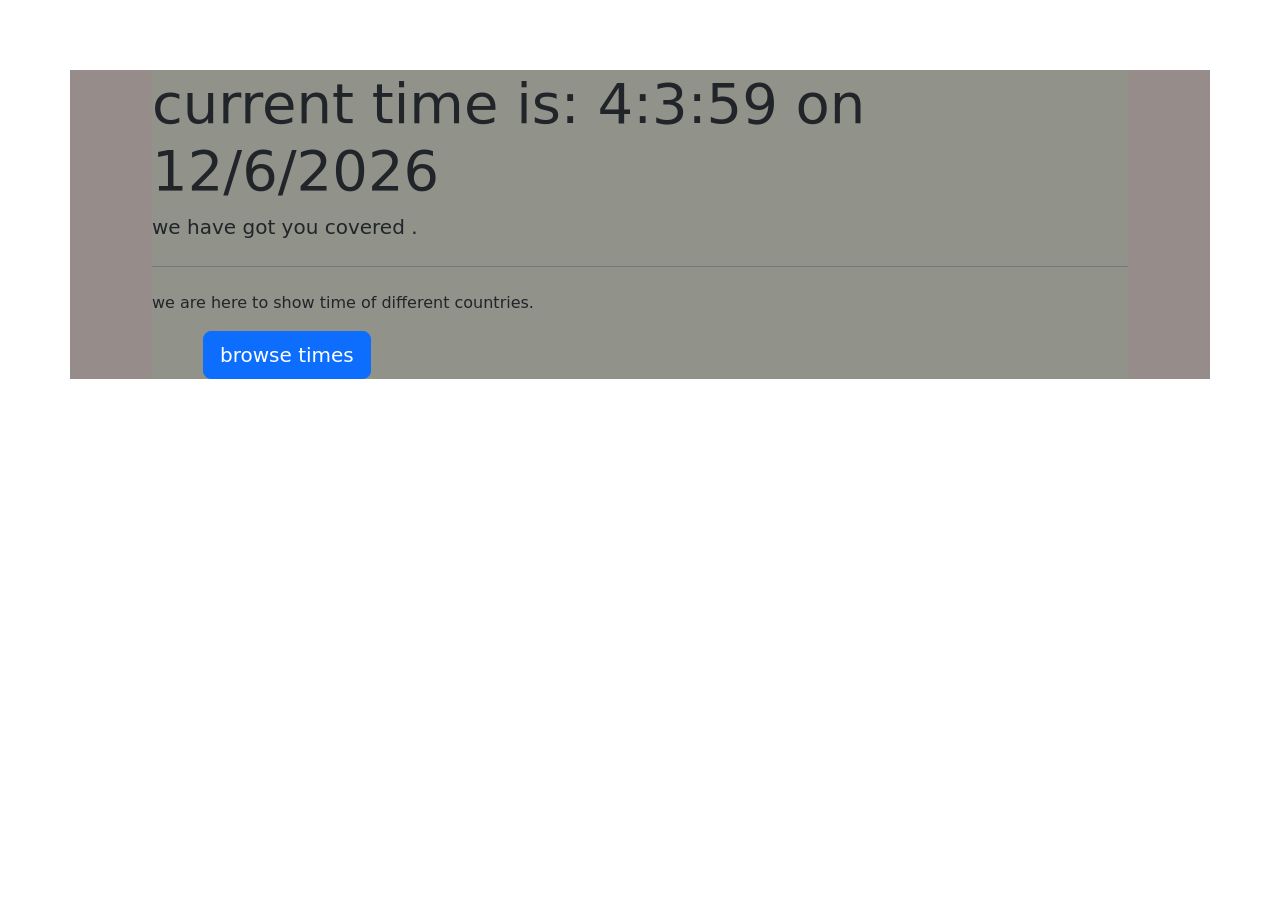
==== index.html @ 7afed09e "file name changed" ====
<!doctype html>
<html lang="en">

<head>
    <!-- Required meta tags -->
    <meta charset="utf-8">
    <meta name="viewport" content="width=device-width, initial-scale=1">

    <!-- Bootstrap CSS -->
    <link href="https://cdn.jsdelivr.net/npm/bootstrap@5.1.3/dist/css/bootstrap.min.css" rel="stylesheet" integrity="sha384-1BmE4kWBq78iYhFldvKuhfTAU6auU8tT94WrHftjDbrCEXSU1oBoqyl2QvZ6jIW3" crossorigin="anonymous">

    <title>Hello, world!</title>
    <link rel="stylesheet" href="project1.css">
</head>

<body>

    <div id="erf" class="container my-4">
        <div class="jumbotron">
            <h1 class="display-4">current time is: <span id="time"></span> </h1>
            <p class="lead"><b>we have got you covered .</b></p>
            <hr class="my-4">
            <p>we are here to show time of different countries.</p>
            <a id="ind" class="btn btn-primary btn-lg" href="#" role="button">browse times</a>
        </div>
    </div>

    <!-- Optional JavaScript; choose one of the two! -->

    <!-- Option 1: Bootstrap Bundle with Popper -->
    <script src="https://cdn.jsdelivr.net/npm/bootstrap@5.1.3/dist/js/bootstrap.bundle.min.js" integrity="sha384-ka7Sk0Gln4gmtz2MlQnikT1wXgYsOg+OMhuP+IlRH9sENBO0LRn5q+8nbTov4+1p" crossorigin="anonymous"></script>

    <!-- Option 2: Separate Popper and Bootstrap JS -->
    <!--
        <script src="https://cdn.jsdelivr.net/npm/@popperjs/core@2.10.2/dist/umd/popper.min.js" integrity="sha384-7+zCNj/IqJ95wo16oMtfsKbZ9ccEh31eOz1HGyDuCQ6wgnyJNSYdrPa03rtR1zdB" crossorigin="anonymous"></script>
        <script src="https://cdn.jsdelivr.net/npm/bootstrap@5.1.3/dist/js/bootstrap.min.js" integrity="sha384-QJHtvGhmr9XOIpI6YVutG+2QOK9T+ZnN4kzFN1RtK3zEFEIsxhlmWl5/YESvpZ13" crossorigin="anonymous"></script>
    -->
</body>
<!-- <style src=project1.css>
    .jumbotron {
        background-color: rgb(63, 237, 63);
        background: rgb(191, 191, 218);
    }
    
    #erf {
        background-color: rgb(183, 221, 113);
        box-shadow: 20px;
    }
    
    #ind {
        margin-left: 51px;
        /* backdrop-filter: initial; */
    }
</style> -->
<script src=project1.js></script>


</html>
---- project1.css ----
.jumbotron {
    background-color: rgb(145, 147, 138);
    margin: 70px;
}

#erf {
    background-color: rgb(150, 141, 138);
    box-shadow: 0px;
}

#ind {
    margin-left: 51px;
}


/* backdrop-filter: initial;
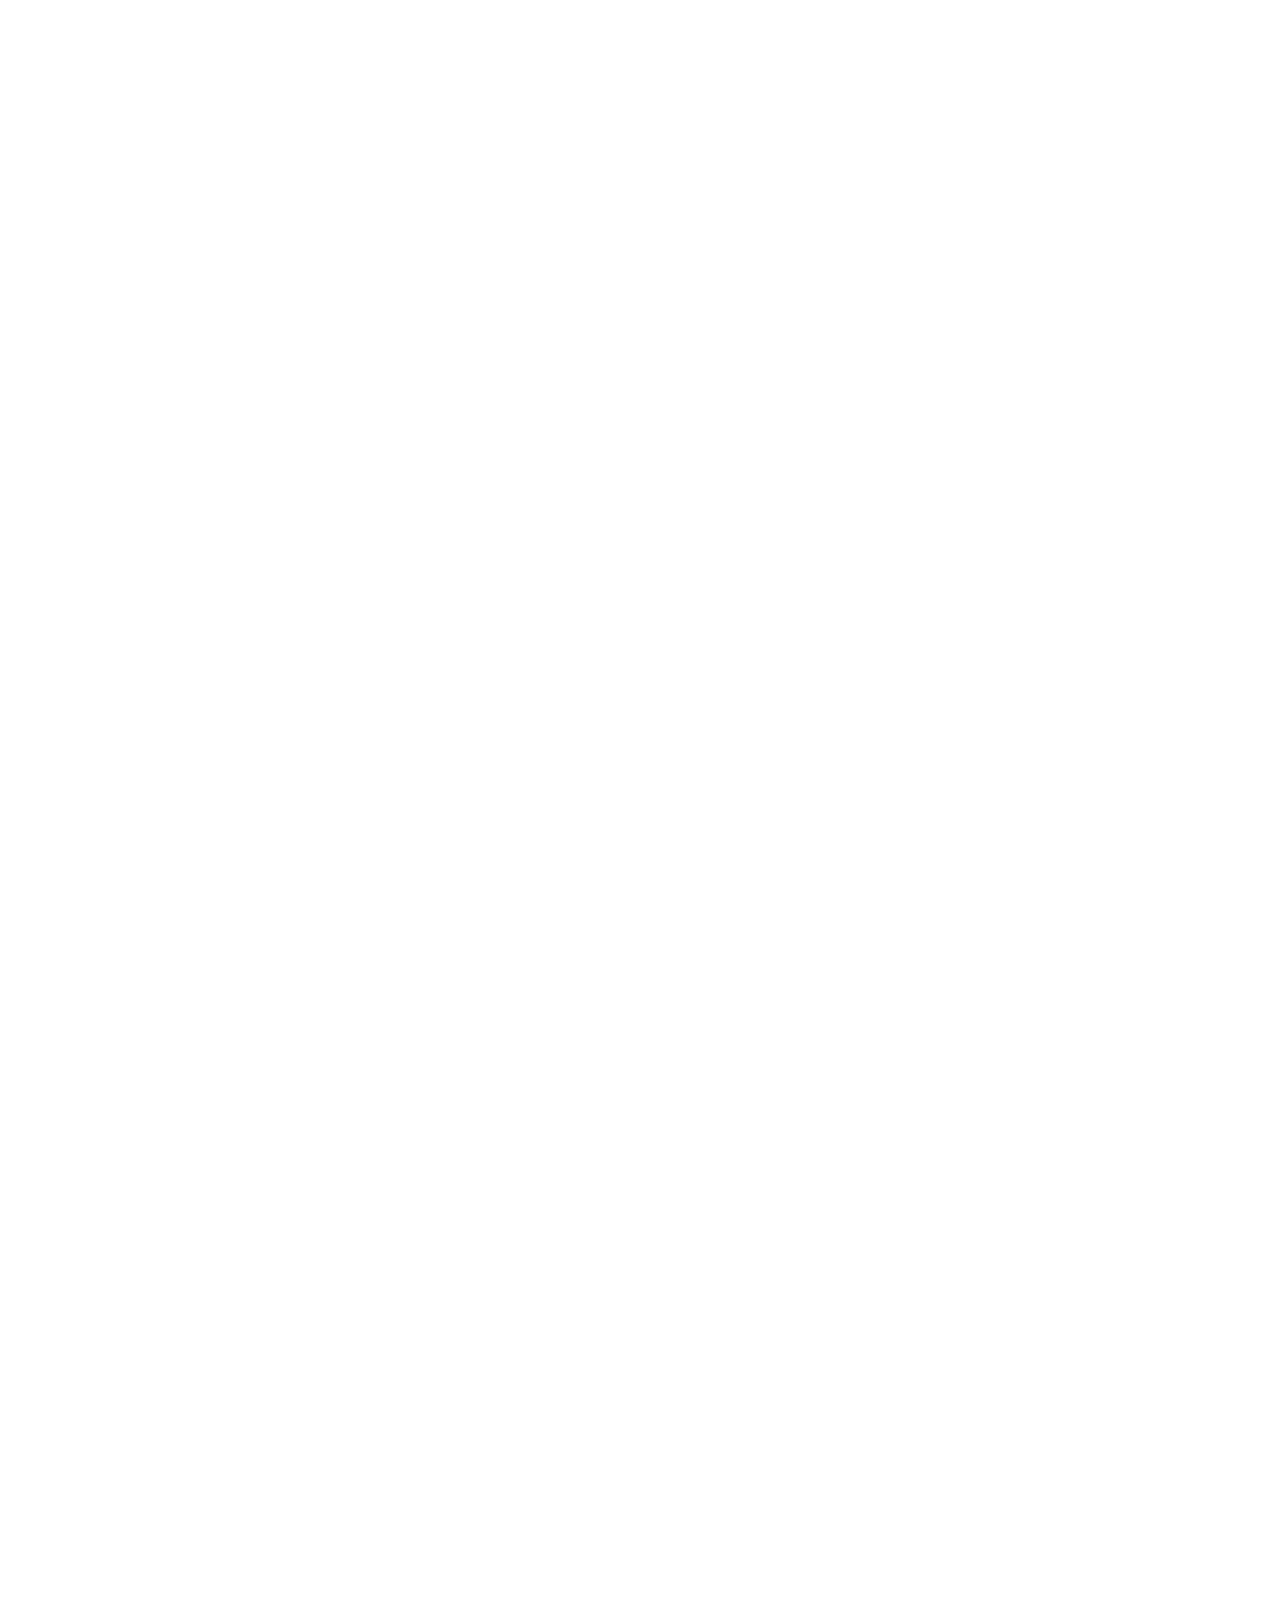
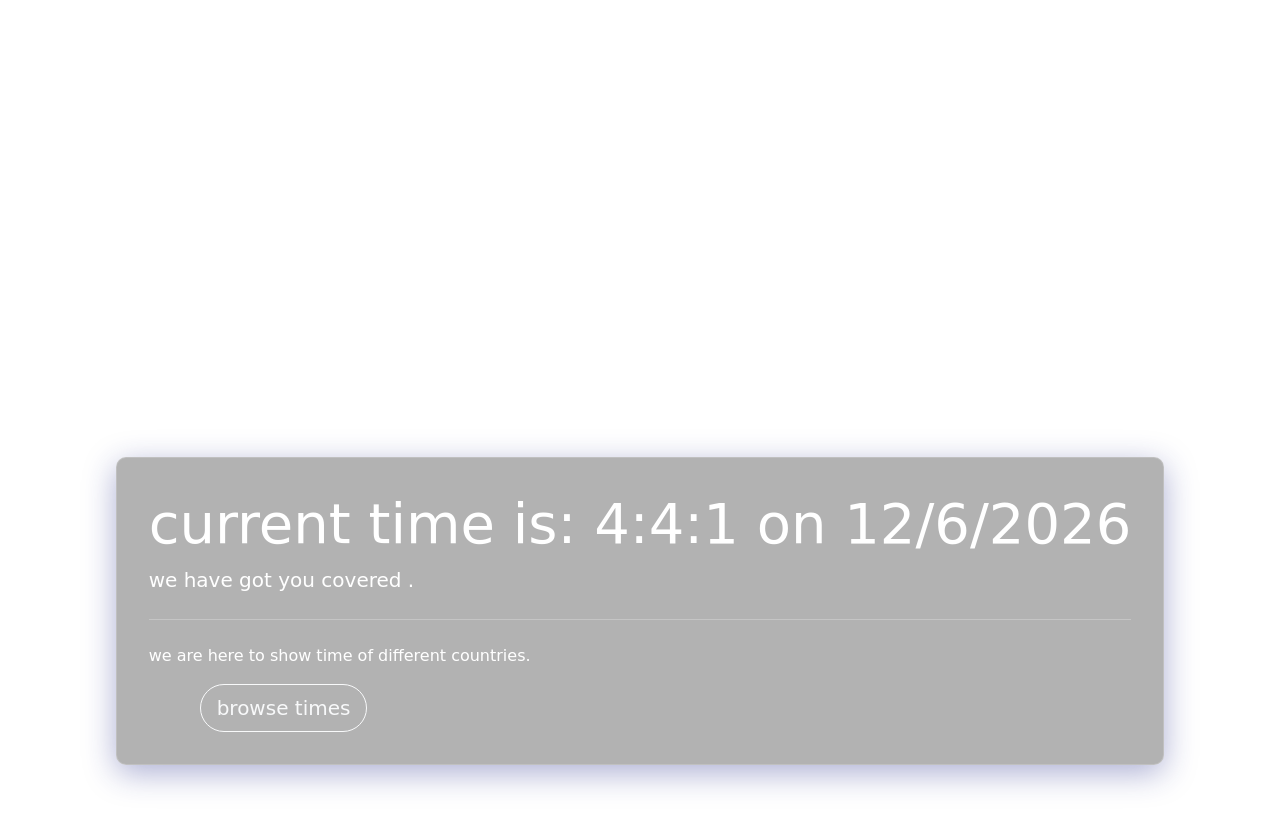
==== commit 49c4e7a1: "background changes" ====
--- a/index.html
+++ b/index.html
@@ -15,13 +15,15 @@
 
 <body>
 
-    <div id="erf" class="container my-4">
-        <div class="jumbotron">
-            <h1 class="display-4">current time is: <span id="time"></span> </h1>
-            <p class="lead"><b>we have got you covered .</b></p>
-            <hr class="my-4">
-            <p>we are here to show time of different countries.</p>
-            <a id="ind" class="btn btn-primary btn-lg" href="#" role="button">browse times</a>
+    <div class="bg">
+        <div id="erf" class="container my-5">
+            <div class="jumbotron">
+                <h1 class="display-4">current time is: <span id="time"></span> </h1>
+                <p class="lead"><b>we have got you covered .</b></p>
+                <hr class="my-4">
+                <p>we are here to show time of different countries.</p>
+                <a id="ind" class="btn btn-outline-light btn-lg rounded-pill" href="#" role="button">browse times</a>
+            </div>
         </div>
     </div>
 
--- a/project1.css
+++ b/project1.css
@@ -1,16 +1,32 @@
 .jumbotron {
-    background-color: rgb(145, 147, 138);
-    margin: 70px;
-}
-
-#erf {
-    background-color: rgb(150, 141, 138);
-    box-shadow: 0px;
+    /* background-color: rgb(145, 147, 138); */
+    color: white;
+    padding: 2rem;
+    border-radius: 2rem;
+    background: rgba( 0, 0, 0, 0.3);
+    box-shadow: 0 8px 32px 0 rgba( 31, 38, 135, 0.37);
+    backdrop-filter: blur( 8px);
+    -webkit-backdrop-filter: blur( 8px);
+    border-radius: 10px;
+    border: 1px solid rgba( 255, 255, 255, 0.18);
+    margin-top: 180%;
 }
 
 #ind {
     margin-left: 51px;
 }
 
+body {
+    background-image: url("https://wallpaperaccess.com/full/4834078.jpg");
+    background-repeat: no-repeat;
+    background-size: 1600px 900px;
+}
+
+.container {
+    display: flex;
+    align-items: center;
+    justify-content: center;
+}
+
 
 /* backdrop-filter: initial;
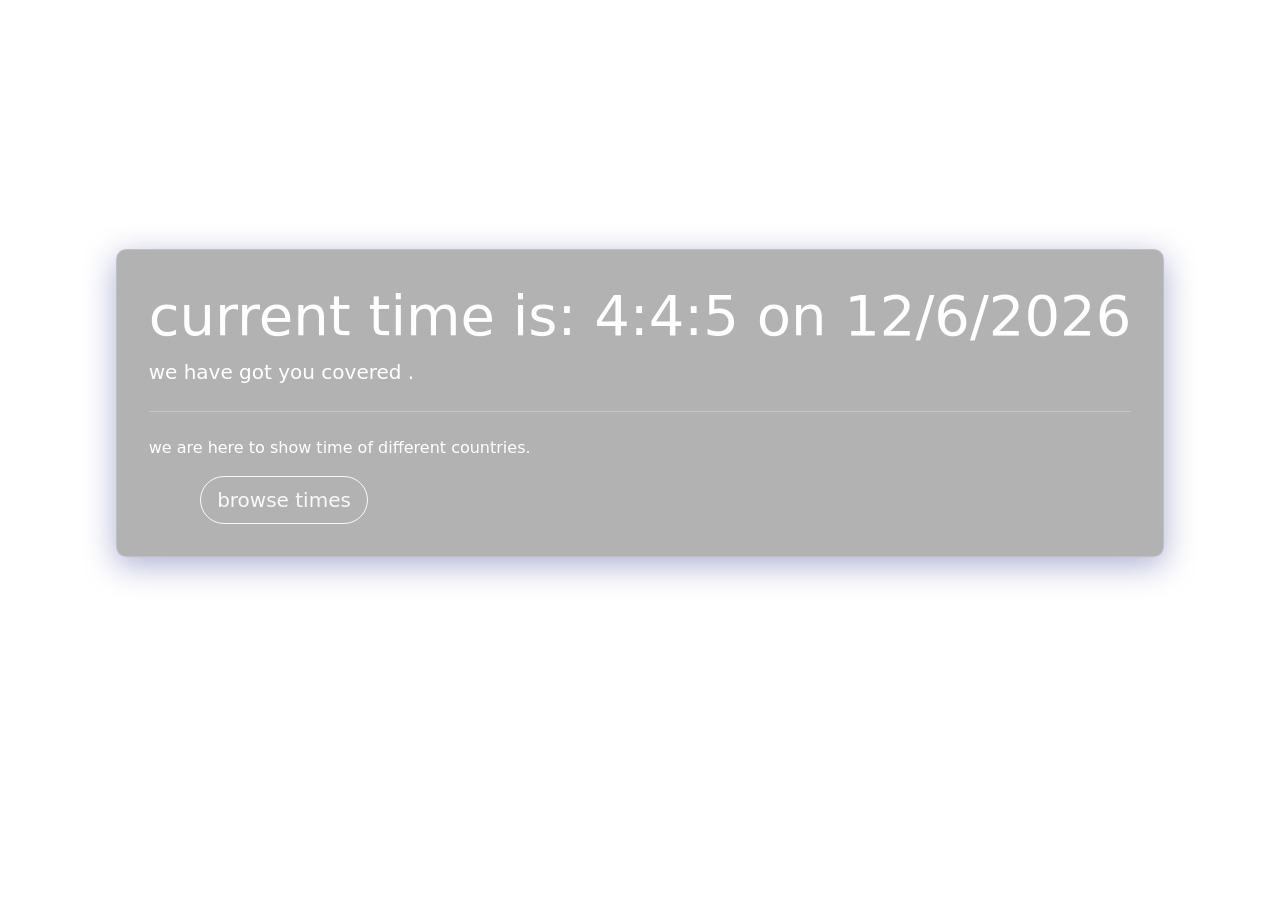
==== commit 28c14005: "time changes" ====
--- a/index.html
+++ b/index.html
@@ -9,7 +9,7 @@
     <!-- Bootstrap CSS -->
     <link href="https://cdn.jsdelivr.net/npm/bootstrap@5.1.3/dist/css/bootstrap.min.css" rel="stylesheet" integrity="sha384-1BmE4kWBq78iYhFldvKuhfTAU6auU8tT94WrHftjDbrCEXSU1oBoqyl2QvZ6jIW3" crossorigin="anonymous">
 
-    <title>Hello, world!</title>
+    <title>js_clock!</title>
     <link rel="stylesheet" href="project1.css">
 </head>
 
--- a/project1.css
+++ b/project1.css
@@ -9,7 +9,7 @@
     -webkit-backdrop-filter: blur( 8px);
     border-radius: 10px;
     border: 1px solid rgba( 255, 255, 255, 0.18);
-    margin-top: 180%;
+    margin-top: 18%;
 }
 
 #ind {
